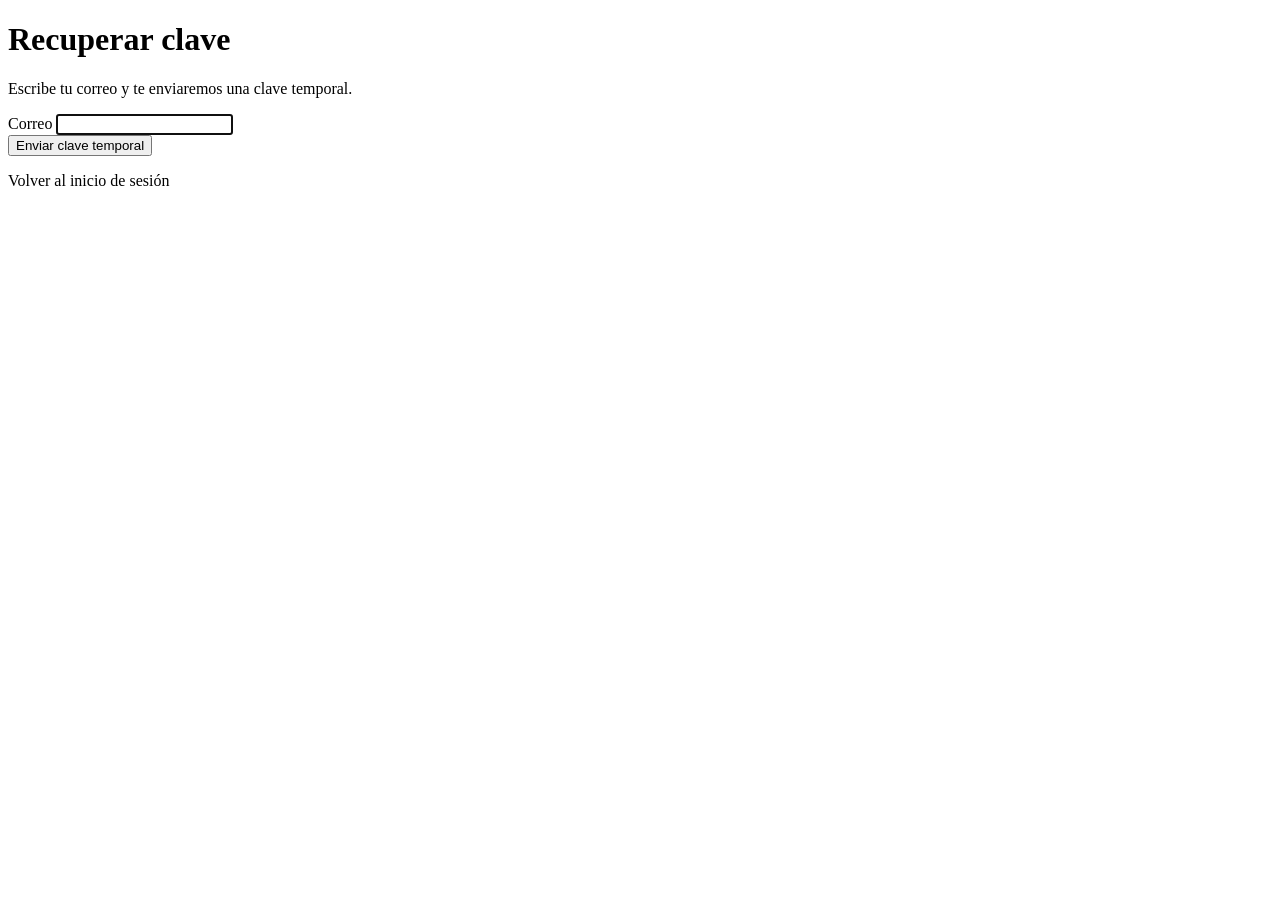
==== src/main/resources/templates/auth/recuperar.html @ bb20a3c3 "Agrega plantillas Thymeleaf: layout con fragmentos, login, recuperación, inicio y error" ====
<!DOCTYPE html>
<html lang="es" xmlns:th="http://www.thymeleaf.org">
<head th:replace="~{fragments/layout :: head('Recuperar clave')}"></head>
<body>
<div class="login">
  <div class="tarjeta">
    <h1>Recuperar clave</h1>
    <div th:replace="~{fragments/layout :: mensajes}"></div>
    <p>Escribe tu correo y te enviaremos una clave temporal.</p>
    <form th:action="@{/recuperar}" method="post">
      <div class="campo"><label for="correo">Correo</label>
        <input type="email" id="correo" name="correo" required autofocus></div>
      <button class="btn" type="submit">Enviar clave temporal</button>
    </form>
    <p class="enlace-centro"><a th:href="@{/login}">Volver al inicio de sesión</a></p>
  </div>
</div>
</body>
</html>
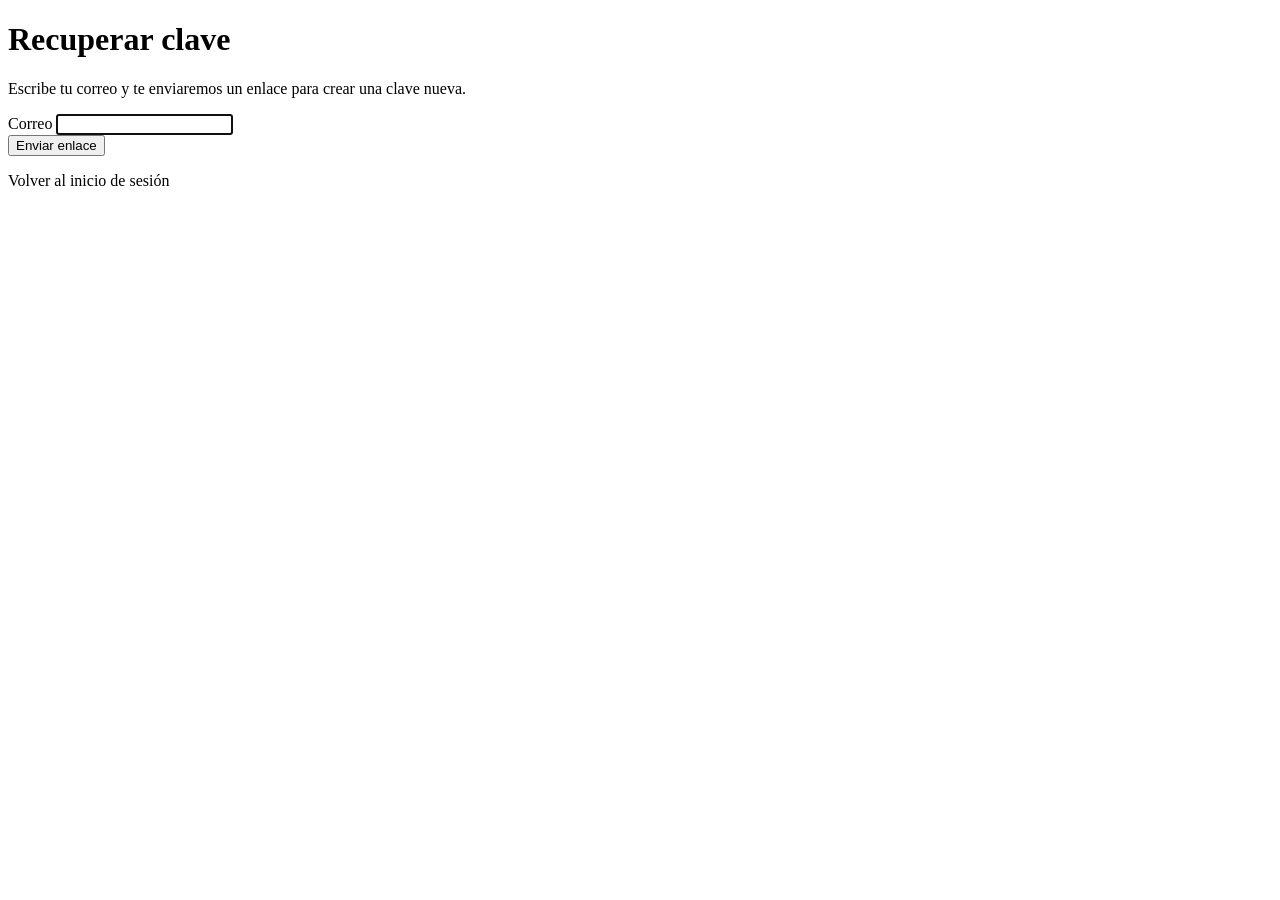
==== commit bf11d3cf: "Recuperación de clave con enlace de token de un solo uso y envío por la API de Brevo, SMTP o log" ====
--- a/src/main/resources/templates/auth/recuperar.html
+++ b/src/main/resources/templates/auth/recuperar.html
@@ -6,11 +6,11 @@
   <div class="tarjeta">
     <h1>Recuperar clave</h1>
     <div th:replace="~{fragments/layout :: mensajes}"></div>
-    <p>Escribe tu correo y te enviaremos una clave temporal.</p>
+    <p>Escribe tu correo y te enviaremos un enlace para crear una clave nueva.</p>
     <form th:action="@{/recuperar}" method="post">
       <div class="campo"><label for="correo">Correo</label>
         <input type="email" id="correo" name="correo" required autofocus></div>
-      <button class="btn" type="submit">Enviar clave temporal</button>
+      <button class="btn" type="submit">Enviar enlace</button>
     </form>
     <p class="enlace-centro"><a th:href="@{/login}">Volver al inicio de sesión</a></p>
   </div>
